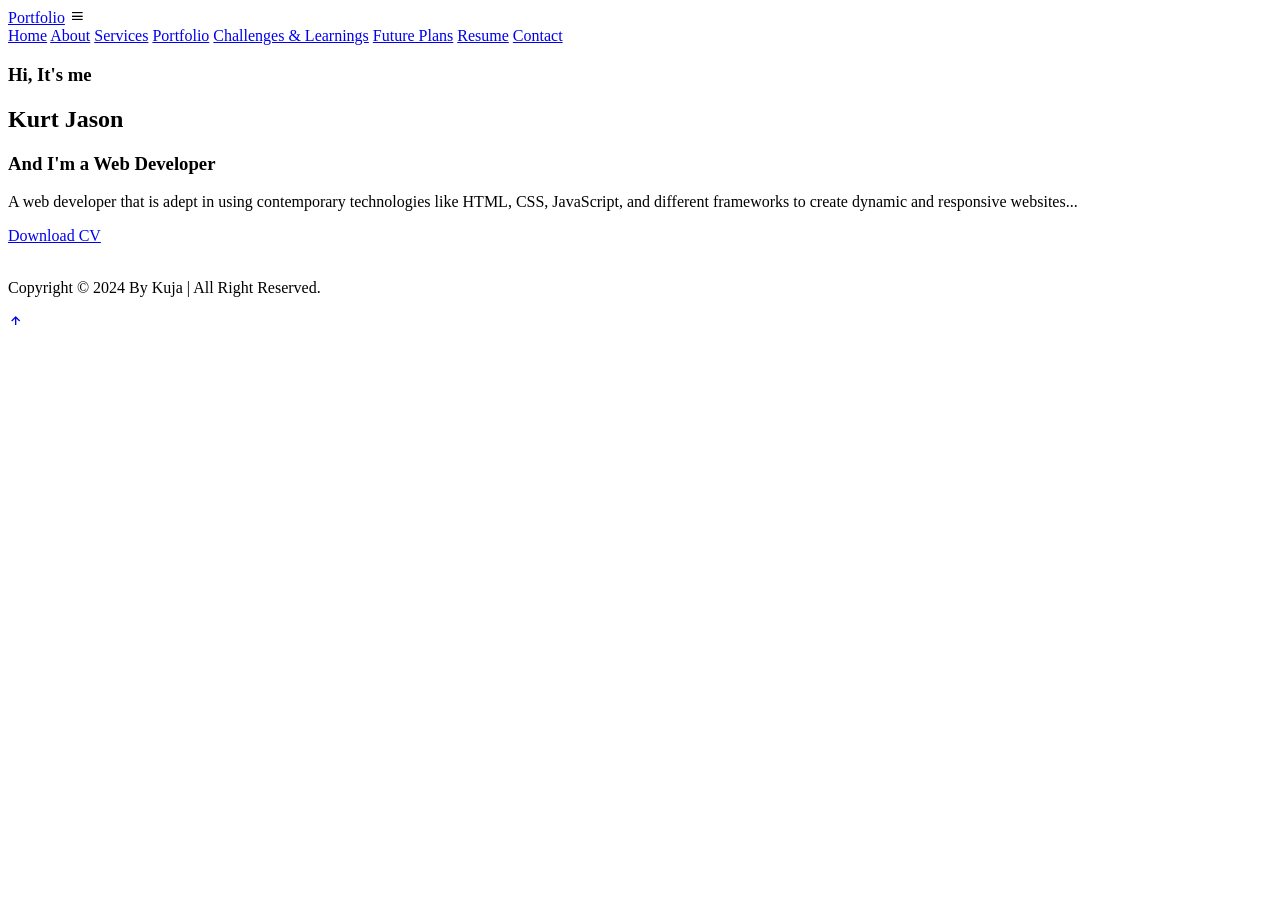
==== about.html @ aabc7a4b "Add files via upload" ====
<!DOCTYPE html>
<html lang="en">
<head>
    <meta charset="UTF-8">
    <meta http-equiv="X-UA-Compatible" content="IE=edge">
    <meta name="viewport" content="width=device-width, initial-scale=1.0">
    <title>Personal Website Design</title>
    <link href='https://unpkg.com/boxicons@2.1.4/css/boxicons.min.css' rel='stylesheet'>
    <link rel="stylesheet" href="style.css">
</head>
<body>
    <header class="header">
        <a href="index.html" class="logo">Portfolio</a>
        <i class='bx bx-menu' id="menu-icon"></i>
        <nav class="navbar">
            <a href="index.html" target="_blank">Home</a>
            <a href="about.html" target="_blank">About</a>
            <a href="services.html" target="_blank">Services</a>
            <a href="portfolio.html" target="_blank">Portfolio</a>
            <a href="challenges.html" target="_blank">Challenges & Learnings</a>
            <a href="future-plans.html" target="_blank">Future Plans</a>
            <a href="resume.html" target="_blank">Resume</a>
            <a href="contact.html" target="_blank">Contact</a>
        </nav>        
    </header>

    <section class="home" id="home">
        <div class="home-content">
            <h3>Hi, It's me</h3>
            <h1>Kurt Jason</h1>
            <h3>And I'm a <span>Web Developer</span></h3>
            <p>A web developer that is adept in using contemporary technologies like HTML, CSS, JavaScript, and different frameworks to create dynamic and responsive websites...</p>
            <a href="#" class="btn">Download CV</a>
        </div>
        <div class="home-img">
            <img src="profile.jpg" alt="">
        </div>
    </section>
    <footer class="footer">
        <div class="footer-text">
            <p>Copyright &copy; 2024 By Kuja | All Right Reserved.</p>
        </div>
        <div class="footer-iconTop">
            <a href="#home"><i class='bx bx-up-arrow-alt'></i></a>
        </div>
    </footer>
    <script src="script.js"></script>
</body>
</html>
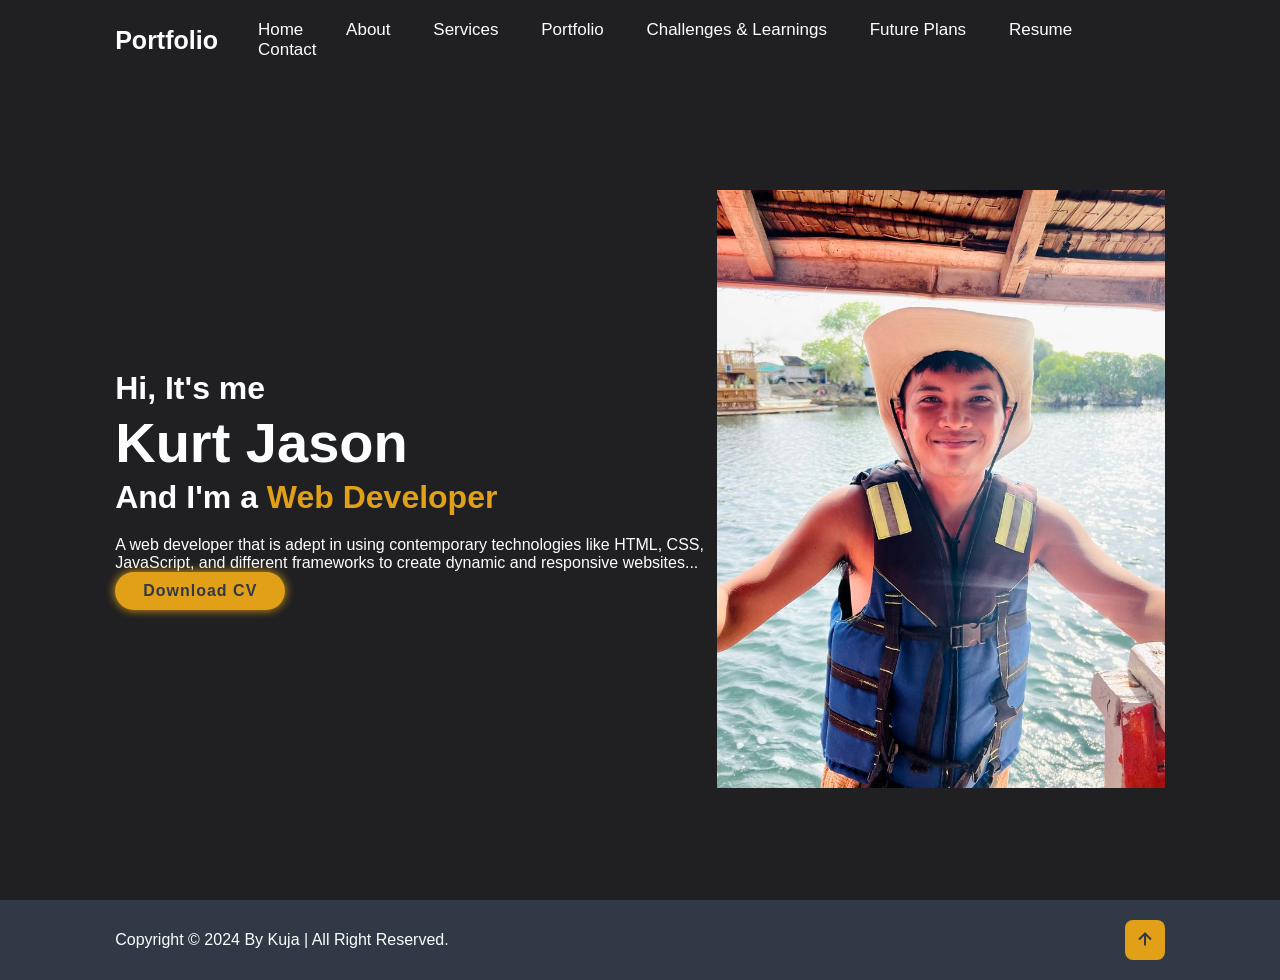
==== commit a4715c0c: "about.html" ====
--- a/about.html
+++ b/about.html
@@ -33,7 +33,7 @@
             <a href="#" class="btn">Download CV</a>
         </div>
         <div class="home-img">
-            <img src="profile.jpg" alt="">
+            <img src="about.jpg" alt="">
         </div>
     </section>
     <footer class="footer">
--- a/style.css
+++ b/style.css
@@ -0,0 +1,521 @@
+@import url('https://fonts.googlepis.com/css2?family=Poppins:wght@300;400;500;600;700;800;900& display=swap');
+
+* {
+    margin: 0;
+    padding: 0;
+    box-sizing: border-box;
+    text-decoration: none;
+    border: none;
+    outline: none;
+    scroll-behavior: smooth;
+    font-family: 'Poppins', sans-serif;
+}
+:root{
+    --bg-color: #202022;
+    --second-bg-color: #323946;
+    --text-color: #fcfeff;
+    --main-color: #e1a018;
+}
+html{
+    font-size: 62.5%;
+    overflow-x: hidden;
+}
+body{
+    background: var(--bg-color);
+    color: var(--text-color);
+}
+section{
+    min-height: 100vh;
+    padding: 10rem 9% 2rem;
+}
+.header{
+    position: fixed;
+    top: 0;
+    left: 0;
+    width: 100%;
+    padding: 2rem 9%;
+    background: var(--bg-color);
+    display: flex;
+    justify-content: space-between;
+    align-items: center;
+    z-index: 100;
+}
+.header.sticky{
+    border-bottom: .1rem solid rgba(0, 0, 0, .2);
+}
+.logo{
+    font-size: 2.5rem;
+    color: var(--text-color);
+    font-weight: 600;
+    cursor: default;
+}
+.navbar a{
+    font-size: 1.7rem;
+    color: var(--text-color);
+    margin-left: 4rem;
+    transition: .3s;
+}
+.navbar a:hover,
+.navbar a.active{
+    color: var(--main-color);
+}
+#menu-icon{
+    font-size: 3.6rem;
+    color: var(--text-color);
+    display: none;
+}
+.home{
+    display: flex;
+    justify-content: center;
+    align-items: center;
+}
+.home-img img{
+    width: 35vw;
+}
+.home-content h3{
+    font-size: 3.2rem;
+    font-weight: 700;
+}
+.home-content h3:nth-of-type(2){
+    margin-bottom: 2rem;
+}
+span{
+    color: var(--main-color); 
+}
+.home-content h1{
+    font-size: 5.6rem;
+    font-weight: 700;
+    line-height: 1.3;
+}
+.home-content p{
+    font-size: 1.6rem;
+}
+.social-media a{
+    display: inline-flex;
+    justify-content: center;
+    align-items: center;
+    width: 4rem;
+    height: 4rem;
+    background: transparent;
+    border: .2rem solid var(--main-color);
+    border-radius: 50%;
+    font-size: 2rem;
+    color: var(--main-color);
+    margin: 3rem 1.5rem 3rem 0;
+    transition: .5s ease;
+}
+.social-media a:hover{
+    background: var(--main-color);
+    color: var(--second-bg-color);
+    box-shadow: 0 0 1rem var(--main-color);
+}
+.btn{
+    display: inline-block;
+    padding: 1rem 2.8rem;
+    background: var(--main-color);
+    border-radius: 4rem;
+    box-shadow: 0 0 1rem var(--main-color);
+    font-size: 1.6rem;
+    color: var(--second-bg-color);
+    letter-spacing: .1rem;
+    font-weight: 600;
+    transition: .5s ease;
+}
+.btn:hover{
+    box-shadow: none;
+}
+.about{
+    display: flex;
+    justify-content: center;
+    align-items: center;
+    gap: 2rem;
+    background: var(--second-bg-color);
+}
+.about-img img{
+    width: 35vw;
+}
+.heading{
+    text-align: center;
+    font-size: 4.5rem;
+}
+.about-content h2{
+    text-align: left;
+    line-height: 1.2;
+}
+.about-content h3{
+    font-size: 2.6rem;
+}
+.about-content p{
+    font-size: 1.6rem;
+    margin: 2rem 0 3rem;
+}
+.services h2{
+    margin-bottom: 5rem;
+}
+.services-container{
+    display: flex;
+    justify-content: center;
+    align-items: center;
+    flex-wrap: wrap;
+    gap: 2rem;
+}
+.services-container .services-box{
+    flex: 1 1 30rem;
+    background: var(--second-bg-color);
+    padding: 3rem 2rem 4rem;
+    border-radius: 2rem;
+    text-align: center;
+    border: .2rem solid var(--bg-color);
+    transition: .5s ease;
+}
+.services-container .services-box:hover{
+    border-color: var(--main-color);
+    transform: scale(1.02);
+}
+.services-box i{
+    font-size: 7rem;
+    color: var(--main-color);
+}
+.services-box h3{
+    font-size: 2.6rem;
+}
+.services-box p{
+    font-size: 1.6rem;
+    margin: 1rem 0 3rem;
+}
+.skills {
+    padding: 5rem 9%;
+    background: var(--bg-color);
+    text-align: center;
+}
+.skills h2 {
+    font-size: 4.5rem;
+    margin-bottom: 3rem;
+}
+.skills-container {
+    display: flex;
+    justify-content: center;
+    align-items: center;
+    flex-wrap: wrap;
+    gap: 2rem;
+}
+.skill-box {
+    background: var(--second-bg-color);
+    padding: 3rem;
+    border-radius: 2rem;
+    text-align: center;
+    width: 15rem;
+    transition: 0.3s ease;
+}
+.skill-box i {
+    font-size: 4rem;
+    color: var(--main-color);
+    margin-bottom: 1rem;
+}
+.skill-box h3 {
+    font-size: 2rem;
+    color: var(--text-color);
+}
+.skill-box:hover {
+    transform: scale(1.1);
+}
+
+.portfolio{
+    background: var(--second-bg-color);
+}
+.portfolio h2{
+    margin-bottom: 4rem;
+}
+.portfolio-container{
+    display: grid;
+    grid-template-columns: repeat(2, 1fr);
+    align-items: center;
+    gap: 2.5rem;
+}
+.portfolio-container .portfolio-box{
+    position: relative;
+    border-radius: 2rem;
+    box-shadow: 0 0 1rem var(--bg-color);
+    overflow: hidden;
+    display: flex;
+}
+.portfolio-box img{
+    width: 100%;
+    transition: .5s ease;
+}
+.portfolio-box:hover img{
+    transform: scale(1.1);
+}
+.portfolio-box .portfolio-layer{
+    position: absolute;
+    bottom: 0;
+    left: 0;
+    width: 100%;
+    height: 100%;
+    background: linear-gradient(rgb(0,0,0,.1),var(--main-color));
+    display: flex;
+    justify-content: center;
+    align-items: center;
+    flex-direction: column;
+    text-align: center;
+    padding: 0 4rem;
+    transform: translateY(100%);
+    transition: .5s ease;
+}
+.portfolio-box:hover .portfolio-layer{
+    transform: translateY(0);
+}
+.portfolio-layer h4{
+    font-size: 3rem;
+}
+.portfolio-layer p{
+    font-size: 1.6rem;
+    margin: .3rem 0 1rem;
+}
+.portfolio-layer a{
+    display: inline-flex;
+    justify-content: center;
+    align-items: center;
+    width: 5rem;
+    height: 5rem;
+    background: var(--text-color);
+    border-radius: 50%;
+}
+.portfolio-layer a i{
+    font-size: 2rem;
+    color: var(--second-bg-color); 
+}
+/* Challenges and Learnings Section */
+.challenges{
+    background: var(--second-bg-color);
+    padding: 6rem 9%;
+    text-align: center;
+}
+
+.challenges h2{
+    font-size: 4.5rem;
+    margin-bottom: 3rem;
+}
+
+.challenges-content p{
+    font-size: 1.6rem;
+    margin: 2rem 0 3rem;
+}
+
+/* Future Plans in Life Section */
+.future-plans{
+    background: var(--bg-color);
+    padding: 6rem 9%;
+    text-align: center;
+}
+
+.future-plans h2{
+    font-size: 4.5rem;
+    margin-bottom: 3rem;
+}
+
+.future-plans p{
+    font-size: 1.6rem;
+    margin: 2rem 0 3rem;
+}
+
+/* Resume Section */
+.resume{
+    background: var(--second-bg-color);
+    padding: 6rem 9%;
+    text-align: center;
+}
+
+.resume h2{
+    font-size: 4.5rem;
+    margin-bottom: 3rem;
+}
+
+.resume p{
+    font-size: 1.6rem;
+    margin: 2rem 0 3rem;
+}
+
+.resume .btn{
+    margin-top: 2rem;
+    padding: 1rem 2.8rem;
+    background: var(--main-color);
+    border-radius: 4rem;
+    box-shadow: 0 0 1rem var(--main-color);
+    font-size: 1.6rem;
+    color: var(--second-bg-color);
+    letter-spacing: .1rem;
+    font-weight: 600;
+    transition: .5s ease;
+}
+
+.resume .btn:hover{
+    box-shadow: none;
+}
+
+.contact .social-media {
+    text-align: center;
+    margin-top: 2rem;
+}
+
+.social-media a {
+    display: inline-flex;
+    justify-content: center;
+    align-items: center;
+    width: 4rem;
+    height: 4rem;
+    background: transparent;
+    border: .2rem solid var(--main-color);
+    border-radius: 50%;
+    font-size: 2rem;
+    color: var(--main-color);
+    margin: 0 1rem;
+    transition: .5s ease;
+}
+
+.social-media a:hover {
+    background: var(--main-color);
+    color: var(--second-bg-color);
+    box-shadow: 0 0 1rem var(--main-color);
+}
+
+.contact form .btn{
+    margin-top: 2rem;
+    cursor: pointer;
+}
+.footer{
+    display: flex;
+    justify-content: space-between;
+    align-items: center;
+    flex-wrap: wrap;
+    padding: 2rem 9%;
+    background: var(--second-bg-color);
+}
+.footer-text p{
+    font-size: 1.6rem;
+}
+.footer-iconTop a{
+    display: inline-flex;
+    justify-content: center;
+    align-items: center;
+    padding: .8rem;
+    background: var(--main-color);
+    border-radius: .8rem;
+    transition: .5s ease;
+}
+.footer-iconTop a:hover{
+    box-shadow: 0 0 1rem var(--main-color);
+}
+.footer-iconTop a i{
+    font-size: 2.4rem;
+    color: var(--second-bg-color);
+}
+
+@media (max-width: 1200px){
+    html{
+        font-size: 55%;
+
+    }
+}
+@media (max-width: 991px){
+    .header{
+        padding: 2rem 3%;
+    }
+    .section{
+        padding: 10rem 3% 2rem;
+    }
+    .services{
+        padding-bottom: 7rem;
+    }
+    .porfolio{
+        padding-bottom: 7rem;
+    }
+    .contact{
+        min-height: auto;
+    }
+    .footer{
+        padding: 2rem 3%;
+    }
+}
+@media (max-width: 768px){
+    #menu-icon{
+        display: block;
+    }
+    .navbar{
+        position: absolute;
+        top: 100%;
+        left: 0;
+        width: 100%;
+        padding: 1rem 3%;
+        background: var(--bg-color);
+        border-top: .1rem solid rgba(0, 0, 0, .2);
+        box-shadow: 0 .5rem 1rem rgba(0, 0, 0, .2);
+        display: none;
+    }
+    .navbar.active{
+        display: block;
+    }
+    .navbar a{
+        display: block;
+        font-size: 2rem;
+        margin: 3rem 0;
+    }
+    .home{
+        flex-direction: column;
+    }
+    .home-content h3{
+        font-size: 2.6rem;
+    }
+    .home-content h1{
+        font-size: 5rem;
+    }
+    .home-img img{
+        width: 70vw;
+        margin-top: 4rem;
+    }
+    .about{
+        flex-direction: column-reverse;
+    }
+    .about img{
+        width: 70vw;
+        margin-top: 4rem;
+    }
+    .services h2{
+        margin-bottom: 3rem;
+    }
+    .porfolio h2{
+        margin-bottom: 3rem;
+    }
+    .portfolio-container{
+        grid-template-columns: repeat(2, 1fr);
+    }
+}
+@media (max-width: 617px){
+    .portfolio-container{
+        grid-template-columns: 1fr;
+    }
+}
+@media (max-width: 450px){
+    html{
+        font-size: 50%;
+    }
+    .contact form .input-box input{
+        width: 100%;
+
+    }
+}
+@media (max-width: 365px){
+    .home-img img{
+        width: 90vw;
+    }
+    .about-img img{
+        width: 90vw;
+    }
+    .footer{
+        flex-direction: column-reverse;
+    }
+    .footer p{
+        text-align: center;
+        margin-top: 2rem;
+    }
+}
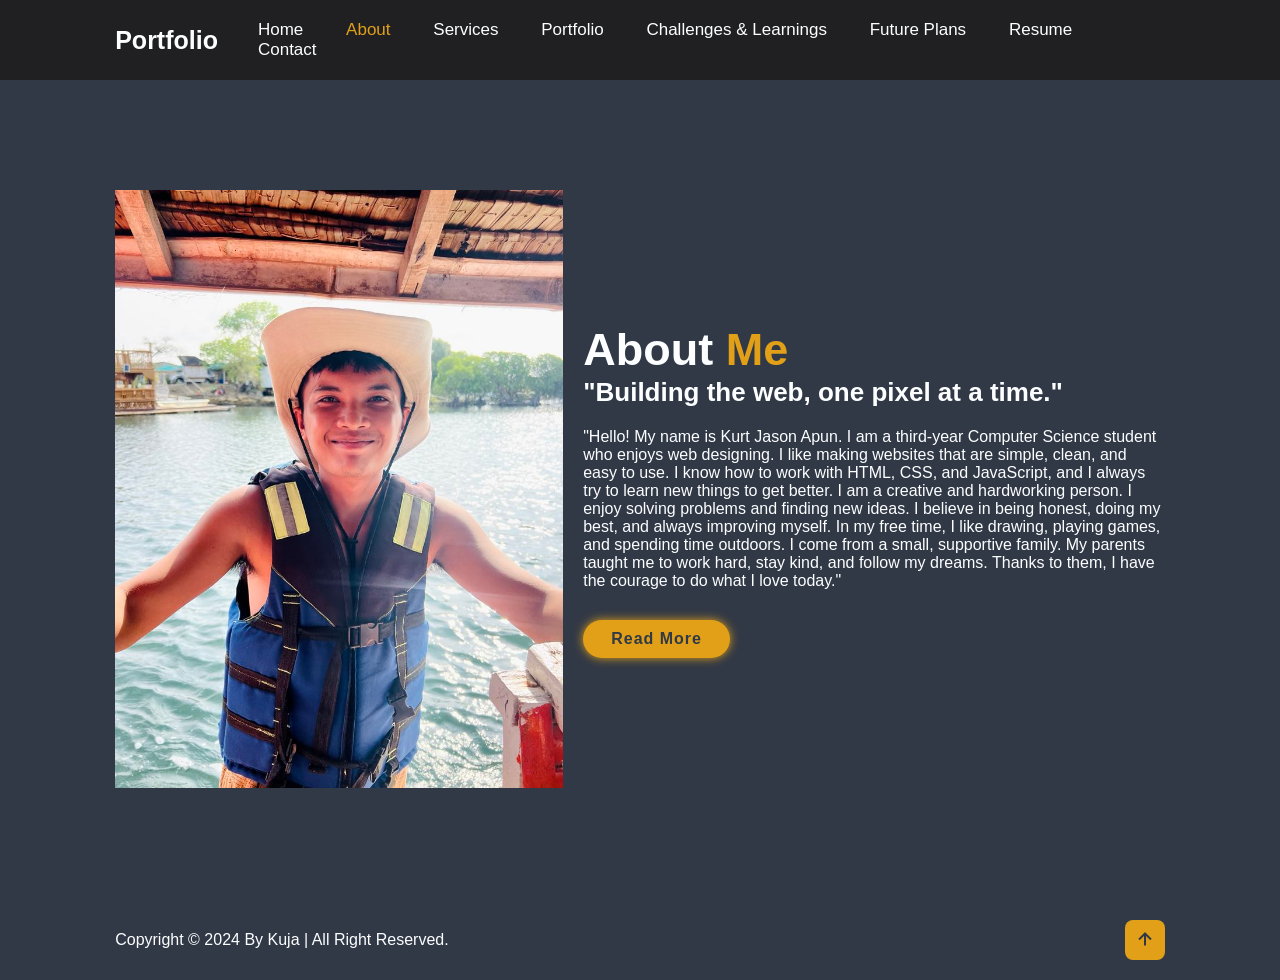
==== commit 358cbdba: "about.html" ====
--- a/about.html
+++ b/about.html
@@ -24,18 +24,25 @@
         </nav>        
     </header>
 
-    <section class="home" id="home">
-        <div class="home-content">
-            <h3>Hi, It's me</h3>
-            <h1>Kurt Jason</h1>
-            <h3>And I'm a <span>Web Developer</span></h3>
-            <p>A web developer that is adept in using contemporary technologies like HTML, CSS, JavaScript, and different frameworks to create dynamic and responsive websites...</p>
-            <a href="#" class="btn">Download CV</a>
-        </div>
-        <div class="home-img">
-            <img src="about.jpg" alt="">
-        </div>
-    </section>
+    <section class="about" id="about">
+            <div class="about-img">
+                <img src="about.jpg" alt="">
+            </div>
+            <div class="about-content">
+                <h2 class="heading">About <span>Me</span></h2>
+                <h3>"Building the web, one pixel at a time."</h3>
+                <p>"Hello! My name is Kurt Jason Apun. I am a third-year Computer Science student who enjoys web
+                    designing. I like making websites that are simple, clean, and easy to use. I know how to work with
+                    HTML, CSS, and JavaScript, and I always try to learn new things to get better.
+                    I am a creative and hardworking person. I enjoy solving problems and finding new ideas.
+                    I believe in being honest, doing my best, and always improving myself. In my free time,
+                    I like drawing, playing games, and spending time outdoors.
+                    I come from a small, supportive family. My parents taught me to work hard, stay kind,
+                    and follow my dreams. Thanks to them, I have the courage to do what I love today."</p>
+                <a href="#" class="btn">Read More</a>
+            </div>
+        </section>
+    
     <footer class="footer">
         <div class="footer-text">
             <p>Copyright &copy; 2024 By Kuja | All Right Reserved.</p>
